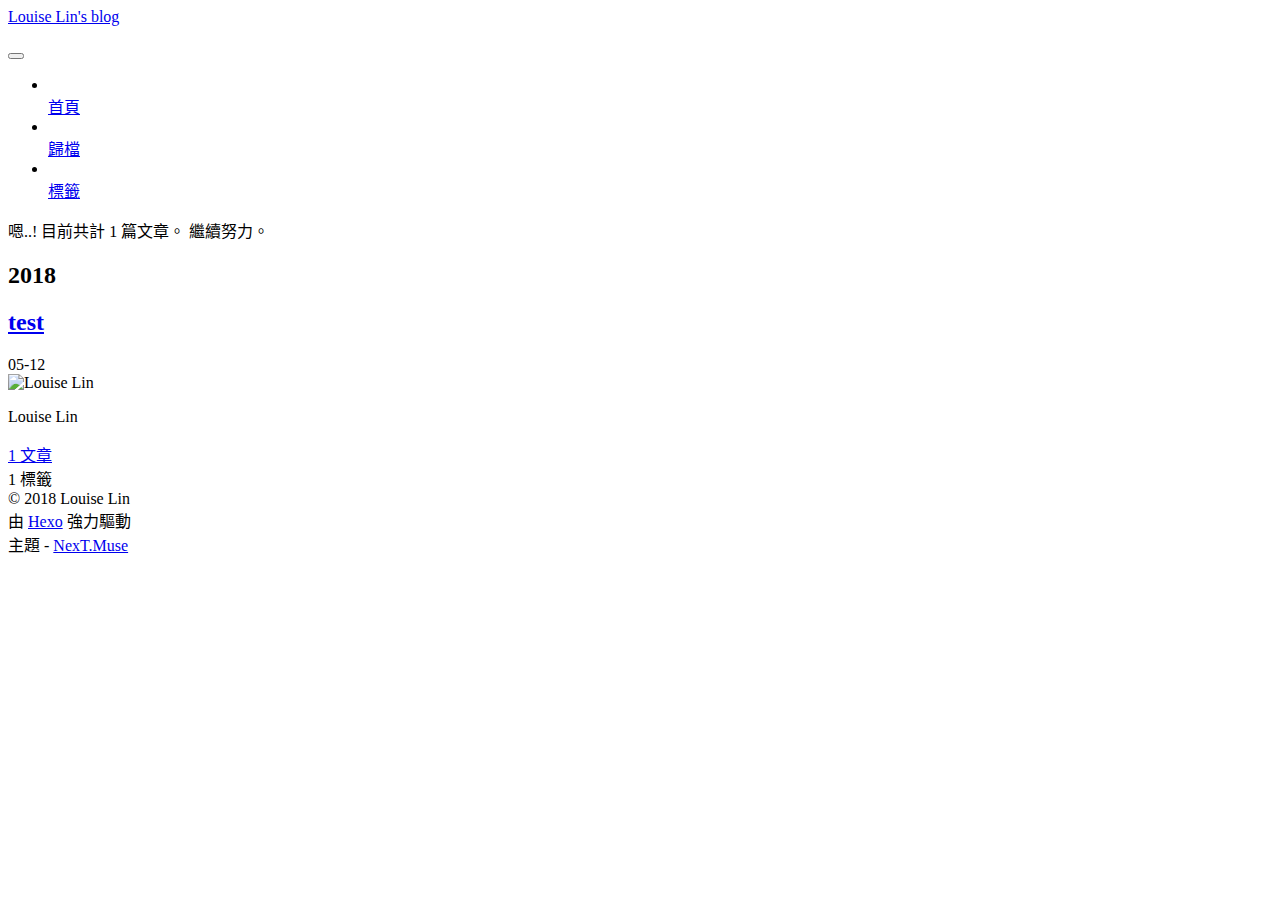
==== archives/index.html @ 5648f7fb "Site updated: 2018-05-12 19:26:13" ====
<!DOCTYPE html>



  


<html class="theme-next muse use-motion" lang="zh-tw">
<head>
  <meta charset="UTF-8"/>
<meta http-equiv="X-UA-Compatible" content="IE=edge" />
<meta name="viewport" content="width=device-width, initial-scale=1, maximum-scale=1"/>
<meta name="theme-color" content="#222">









<meta http-equiv="Cache-Control" content="no-transform" />
<meta http-equiv="Cache-Control" content="no-siteapp" />















  
  
  <link href="/hexo/lib/fancybox/source/jquery.fancybox.css?v=2.1.5" rel="stylesheet" type="text/css" />




  
  
  
  

  
    
    
  

  

  

  

  

  
    
    
    <link href="//fonts.googleapis.com/css?family=Lato:300,300italic,400,400italic,700,700italic&subset=latin,latin-ext" rel="stylesheet" type="text/css">
  






<link href="/hexo/lib/font-awesome/css/font-awesome.min.css?v=4.6.2" rel="stylesheet" type="text/css" />

<link href="/hexo/css/main.css?v=5.1.2" rel="stylesheet" type="text/css" />


  <meta name="keywords" content="Hexo, NexT" />








  <link rel="shortcut icon" type="image/x-icon" href="/hexo/favicon.ico?v=5.1.2" />






<meta property="og:type" content="website">
<meta property="og:title" content="Louise Lin&#39;s blog">
<meta property="og:url" content="http://yishin26.github.io/hexo./archives/index.html">
<meta property="og:site_name" content="Louise Lin&#39;s blog">
<meta property="og:locale" content="zh-tw">
<meta name="twitter:card" content="summary">
<meta name="twitter:title" content="Louise Lin&#39;s blog">



<script type="text/javascript" id="hexo.configurations">
  var NexT = window.NexT || {};
  var CONFIG = {
    root: '/hexo/',
    scheme: 'Muse',
    sidebar: {"position":"left","display":"post","offset":12,"offset_float":12,"b2t":false,"scrollpercent":false,"onmobile":false},
    fancybox: true,
    tabs: true,
    motion: true,
    duoshuo: {
      userId: '0',
      author: '博主'
    },
    algolia: {
      applicationID: '',
      apiKey: '',
      indexName: '',
      hits: {"per_page":10},
      labels: {"input_placeholder":"Search for Posts","hits_empty":"We didn't find any results for the search: ${query}","hits_stats":"${hits} results found in ${time} ms"}
    }
  };
</script>



  <link rel="canonical" href="http://yishin26.github.io/hexo./archives/"/>





  <title>歸檔 | Louise Lin's blog</title>
  














</head>

<body itemscope itemtype="http://schema.org/WebPage" lang="zh-tw">

  
  
    
  

  <div class="container sidebar-position-left  page-archive  ">
    <div class="headband"></div>

    <header id="header" class="header" itemscope itemtype="http://schema.org/WPHeader">
      <div class="header-inner"><div class="site-brand-wrapper">
  <div class="site-meta ">
    

    <div class="custom-logo-site-title">
      <a href="/hexo/"  class="brand" rel="start">
        <span class="logo-line-before"><i></i></span>
        <span class="site-title">Louise Lin's blog</span>
        <span class="logo-line-after"><i></i></span>
      </a>
    </div>
      
        <p class="site-subtitle"></p>
      
  </div>

  <div class="site-nav-toggle">
    <button>
      <span class="btn-bar"></span>
      <span class="btn-bar"></span>
      <span class="btn-bar"></span>
    </button>
  </div>
</div>

<nav class="site-nav">
  

  
    <ul id="menu" class="menu">
      
        
        <li class="menu-item menu-item-home">
          <a href="/hexo/" rel="section">
            
              <i class="menu-item-icon fa fa-fw fa-home"></i> <br />
            
            首頁
          </a>
        </li>
      
        
        <li class="menu-item menu-item-archives">
          <a href="/hexo/archives/" rel="section">
            
              <i class="menu-item-icon fa fa-fw fa-archive"></i> <br />
            
            歸檔
          </a>
        </li>
      
        
        <li class="menu-item menu-item-tags">
          <a href="/hexo/tags/" rel="section">
            
              <i class="menu-item-icon fa fa-fw fa-tags"></i> <br />
            
            標籤
          </a>
        </li>
      

      
    </ul>
  

  
</nav>



 </div>
    </header>

    <main id="main" class="main">
      <div class="main-inner">
        <div class="content-wrap">
          <div id="content" class="content">
            

  
  
  
  <div class="post-block archive">
    <div id="posts" class="posts-collapse">
      <span class="archive-move-on"></span>

      <span class="archive-page-counter">
        
        
        
          
        
        嗯..! 目前共計 1 篇文章。 繼續努力。
      </span>

      

        
        
        

        
          
          <div class="collection-title">
            <h2 class="archive-year motion-element" id="archive-year-2018">2018</h2>
          </div>
        
        

        

  <article class="post post-type-normal" itemscope itemtype="http://schema.org/Article">
    <header class="post-header">

      <h2 class="post-title">
        
            <a class="post-title-link" href="/hexo/2018/05/12/test/" itemprop="url">
              
                <span itemprop="name">test</span>
              
            </a>
        
      </h2>

      <div class="post-meta">
        <time class="post-time" itemprop="dateCreated"
              datetime="2018-05-12T19:15:19+08:00"
              content="2018-05-12" >
          05-12
        </time>
      </div>

    </header>
  </article>



      

    </div>
  </div>
  
  
  

  



          </div>
          


          

        </div>
        
          
  
  <div class="sidebar-toggle">
    <div class="sidebar-toggle-line-wrap">
      <span class="sidebar-toggle-line sidebar-toggle-line-first"></span>
      <span class="sidebar-toggle-line sidebar-toggle-line-middle"></span>
      <span class="sidebar-toggle-line sidebar-toggle-line-last"></span>
    </div>
  </div>

  <aside id="sidebar" class="sidebar">
    
    <div class="sidebar-inner">

      

      

      <section class="site-overview sidebar-panel sidebar-panel-active">
        <div class="site-author motion-element" itemprop="author" itemscope itemtype="http://schema.org/Person">
          <img class="site-author-image" itemprop="image"
               src="/hexo/images/avatar.gif"
               alt="Louise Lin" />
          <p class="site-author-name" itemprop="name">Louise Lin</p>
           
              <p class="site-description motion-element" itemprop="description"></p>
          
        </div>
        <nav class="site-state motion-element">

          
            <div class="site-state-item site-state-posts">
              <a href="/hexo/archives/">
                <span class="site-state-item-count">1</span>
                <span class="site-state-item-name">文章</span>
              </a>
            </div>
          

          

          
            
            
            <div class="site-state-item site-state-tags">
              
                <span class="site-state-item-count">1</span>
                <span class="site-state-item-name">標籤</span>
              
            </div>
          

        </nav>

        

        <div class="links-of-author motion-element">
          
        </div>

        
        

        
        

        


      </section>

      

      

    </div>
  </aside>


        
      </div>
    </main>

    <footer id="footer" class="footer">
      <div class="footer-inner">
        <div class="copyright" >
  
  &copy; 
  <span itemprop="copyrightYear">2018</span>
  <span class="with-love">
    <i class="fa fa-heart"></i>
  </span>
  <span class="author" itemprop="copyrightHolder">Louise Lin</span>
</div>


<div class="powered-by">
  由 <a class="theme-link" href="https://hexo.io">Hexo</a> 強力驅動
</div>

<div class="theme-info">
  主題 -
  <a class="theme-link" href="https://github.com/iissnan/hexo-theme-next">
    NexT.Muse
  </a>
</div>


        

        
      </div>
    </footer>

    
      <div class="back-to-top">
        <i class="fa fa-arrow-up"></i>
        
      </div>
    

  </div>

  

<script type="text/javascript">
  if (Object.prototype.toString.call(window.Promise) !== '[object Function]') {
    window.Promise = null;
  }
</script>









  












  
  <script type="text/javascript" src="/hexo/lib/jquery/index.js?v=2.1.3"></script>

  
  <script type="text/javascript" src="/hexo/lib/fastclick/lib/fastclick.min.js?v=1.0.6"></script>

  
  <script type="text/javascript" src="/hexo/lib/jquery_lazyload/jquery.lazyload.js?v=1.9.7"></script>

  
  <script type="text/javascript" src="/hexo/lib/velocity/velocity.min.js?v=1.2.1"></script>

  
  <script type="text/javascript" src="/hexo/lib/velocity/velocity.ui.min.js?v=1.2.1"></script>

  
  <script type="text/javascript" src="/hexo/lib/fancybox/source/jquery.fancybox.pack.js?v=2.1.5"></script>


  


  <script type="text/javascript" src="/hexo/js/src/utils.js?v=5.1.2"></script>

  <script type="text/javascript" src="/hexo/js/src/motion.js?v=5.1.2"></script>



  
  

  
  
    <script type="text/javascript" id="motion.page.archive">
      $('.archive-year').velocity('transition.slideLeftIn');
    </script>
  


  


  <script type="text/javascript" src="/hexo/js/src/bootstrap.js?v=5.1.2"></script>



  


  




	





  





  






  





  

  

  

  

  

  

</body>
</html>
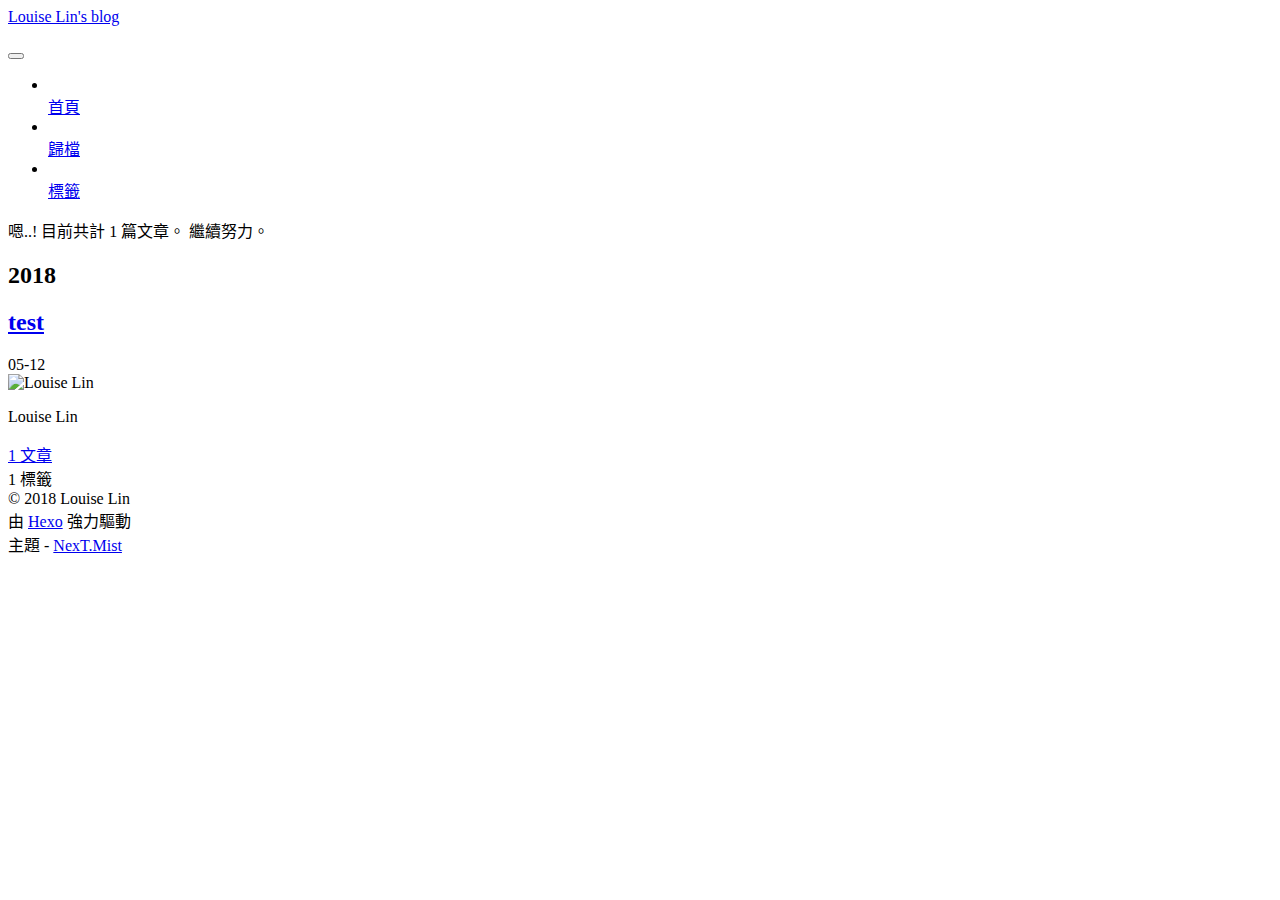
==== commit 6469f83c: "Site updated: 2018-05-12 19:33:34" ====
--- a/archives/index.html
+++ b/archives/index.html
@@ -5,7 +5,7 @@
   
 
 
-<html class="theme-next muse use-motion" lang="zh-tw">
+<html class="theme-next mist use-motion" lang="zh-tw">
 <head>
   <meta charset="UTF-8"/>
 <meta http-equiv="X-UA-Compatible" content="IE=edge" />
@@ -108,7 +108,7 @@
   var NexT = window.NexT || {};
   var CONFIG = {
     root: '/hexo/',
-    scheme: 'Muse',
+    scheme: 'Mist',
     sidebar: {"position":"left","display":"post","offset":12,"offset_float":12,"b2t":false,"scrollpercent":false,"onmobile":false},
     fancybox: true,
     tabs: true,
@@ -425,7 +425,7 @@
 <div class="theme-info">
   主題 -
   <a class="theme-link" href="https://github.com/iissnan/hexo-theme-next">
-    NexT.Muse
+    NexT.Mist
   </a>
 </div>
 
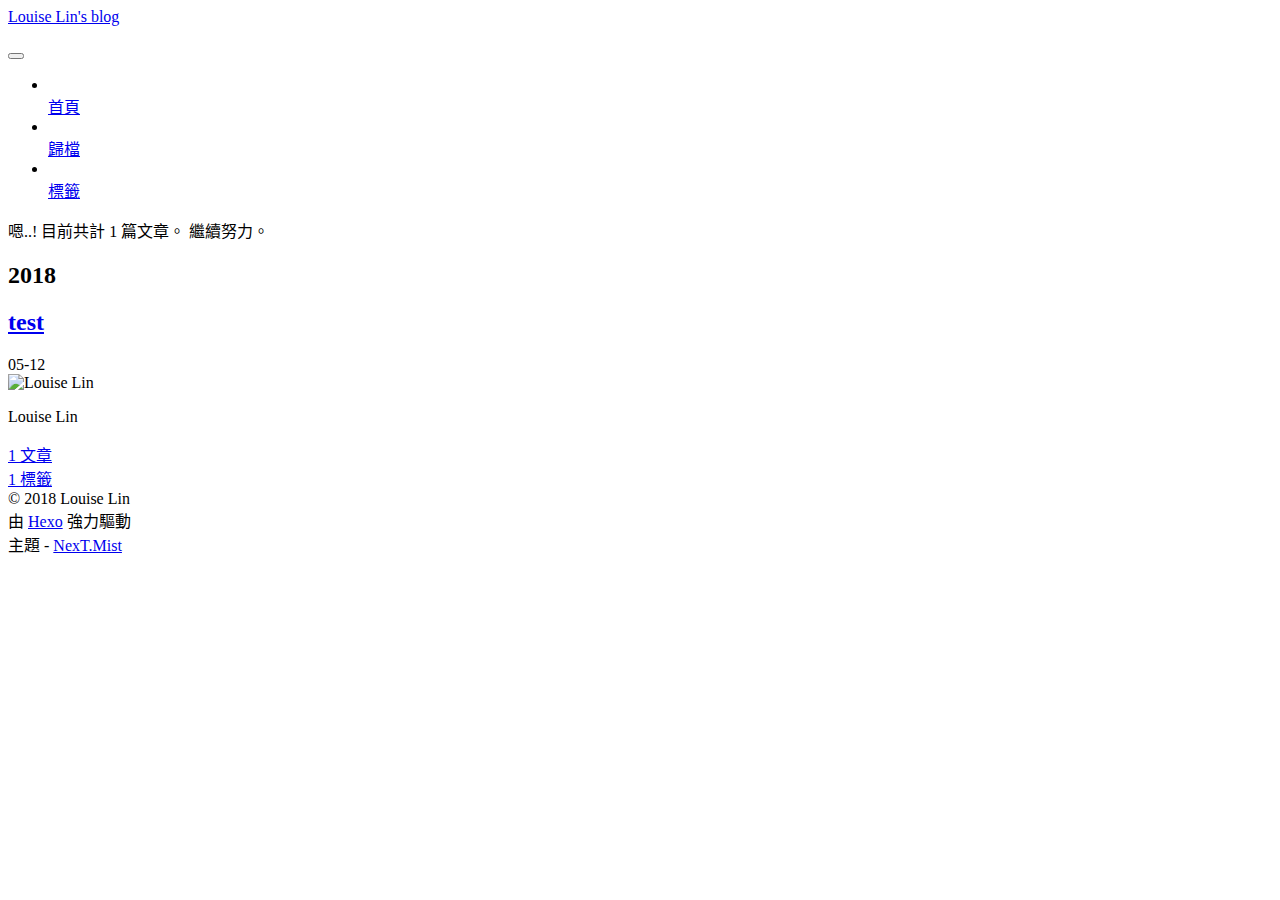
==== commit 941edc24: "Site updated: 2018-05-12 20:13:09" ====
--- a/archives/index.html
+++ b/archives/index.html
@@ -367,10 +367,10 @@
             
             
             <div class="site-state-item site-state-tags">
-              
+              <a href="/hexo/tags/index.html">
                 <span class="site-state-item-count">1</span>
                 <span class="site-state-item-name">標籤</span>
-              
+              </a>
             </div>
           
 
@@ -525,6 +525,14 @@
 
   
 
+    
+      <script id="dsq-count-scr" src="https://.disqus.com/count.js" async></script>
+    
+
+    
+
+  
+
 
 
 
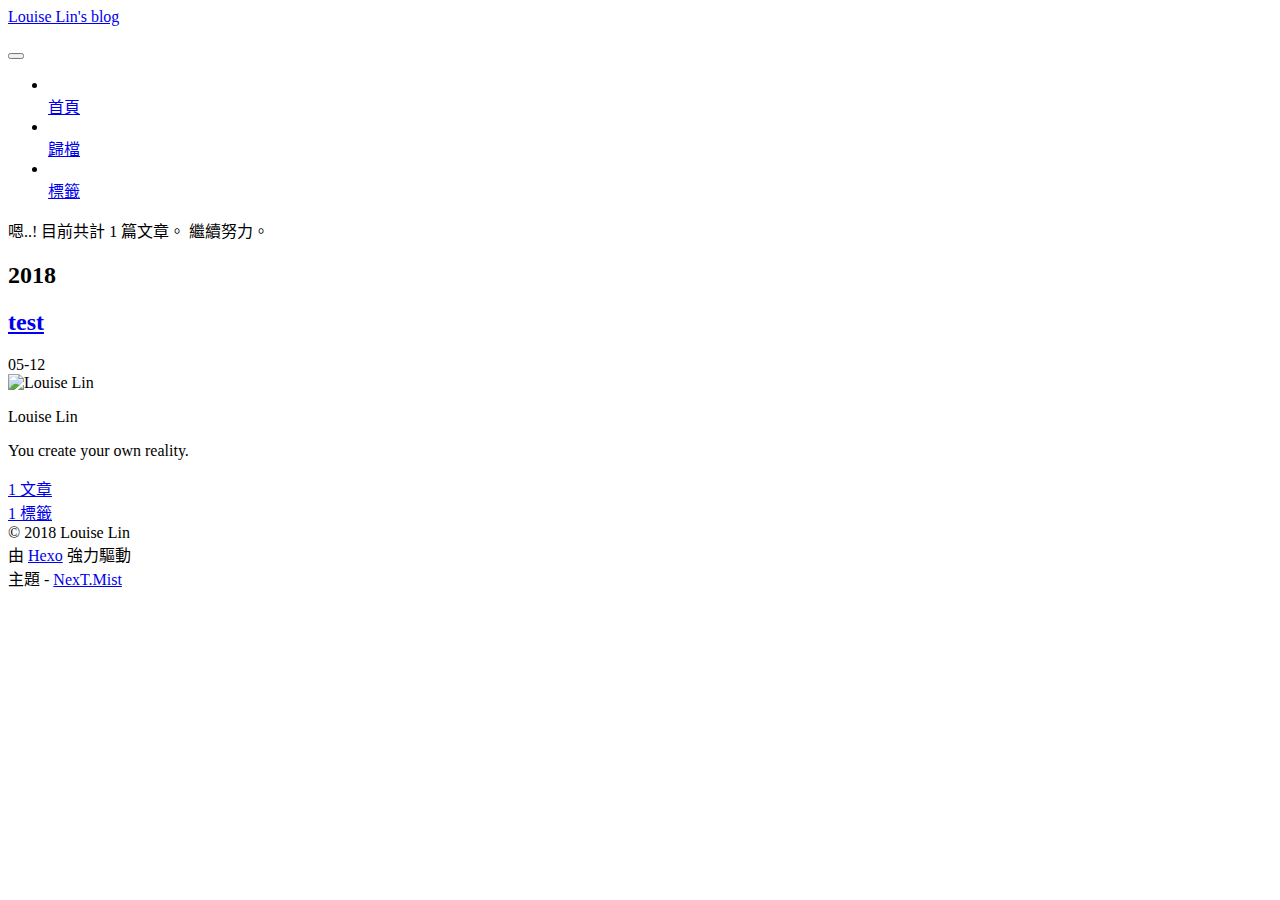
==== commit ec34b9ed: "Site updated: 2018-05-12 21:37:26" ====
--- a/archives/index.html
+++ b/archives/index.html
@@ -94,13 +94,16 @@
 
 
 
+<meta name="description" content="You create your own reality.">
 <meta property="og:type" content="website">
 <meta property="og:title" content="Louise Lin&#39;s blog">
 <meta property="og:url" content="http://yishin26.github.io/hexo./archives/index.html">
 <meta property="og:site_name" content="Louise Lin&#39;s blog">
+<meta property="og:description" content="You create your own reality.">
 <meta property="og:locale" content="zh-tw">
 <meta name="twitter:card" content="summary">
 <meta name="twitter:title" content="Louise Lin&#39;s blog">
+<meta name="twitter:description" content="You create your own reality.">
 
 
 
@@ -343,11 +346,11 @@
       <section class="site-overview sidebar-panel sidebar-panel-active">
         <div class="site-author motion-element" itemprop="author" itemscope itemtype="http://schema.org/Person">
           <img class="site-author-image" itemprop="image"
-               src="/hexo/images/avatar.gif"
+               src="/hexo/images/2017.6.25 - Yishin Lin Card.jpg"
                alt="Louise Lin" />
           <p class="site-author-name" itemprop="name">Louise Lin</p>
            
-              <p class="site-description motion-element" itemprop="description"></p>
+              <p class="site-description motion-element" itemprop="description">You create your own reality.</p>
           
         </div>
         <nav class="site-state motion-element">
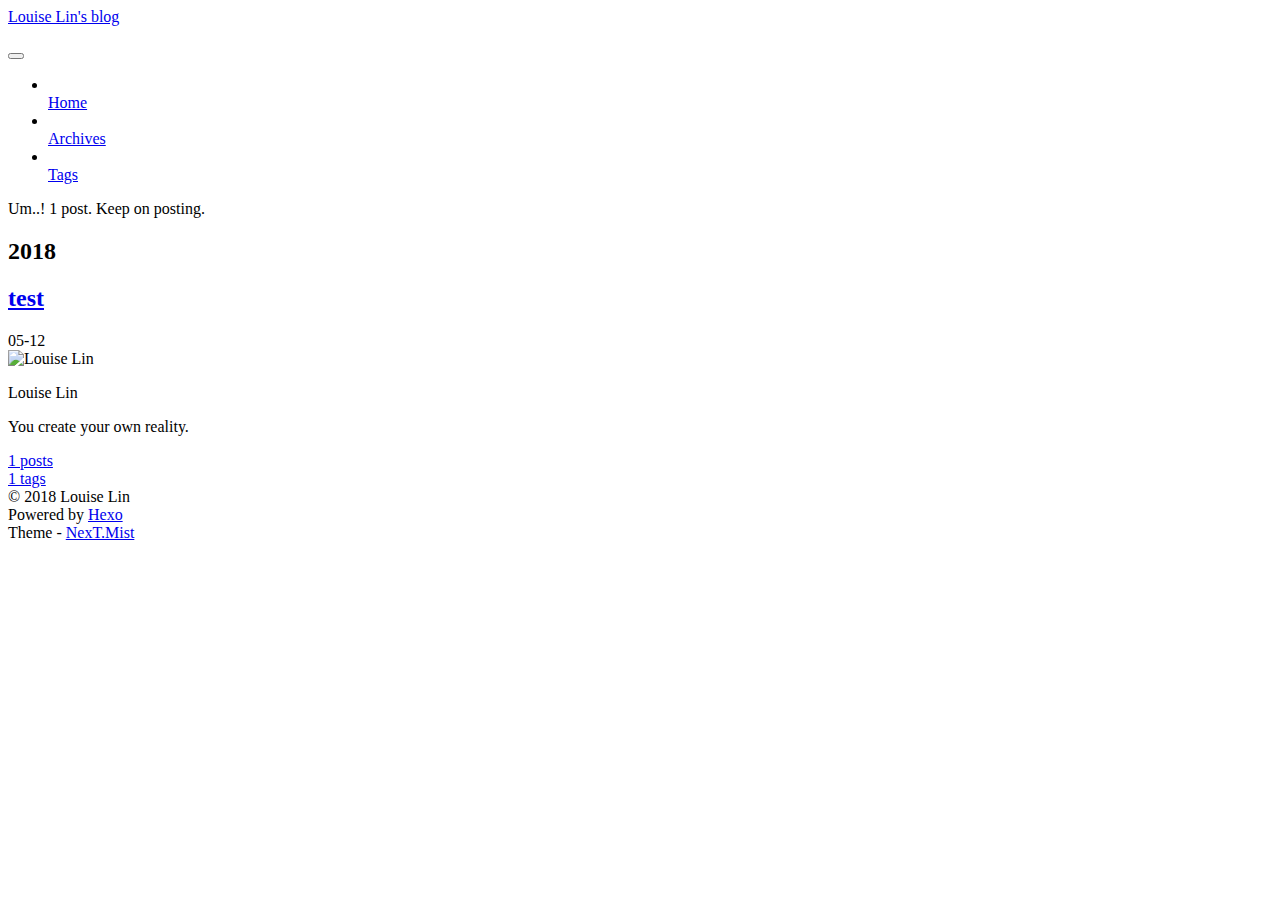
==== commit 5f93adfb: "Site updated: 2018-05-12 22:03:49" ====
--- a/archives/index.html
+++ b/archives/index.html
@@ -2,10 +2,8 @@
 
 
 
-  
-
-
-<html class="theme-next mist use-motion" lang="zh-tw">
+
+<html class="theme-next mist" lang="en">
 <head>
   <meta charset="UTF-8"/>
 <meta http-equiv="X-UA-Compatible" content="IE=edge" />
@@ -87,7 +85,7 @@
 
 
 
-  <link rel="shortcut icon" type="image/x-icon" href="/hexo/favicon.ico?v=5.1.2" />
+  <link rel="shortcut icon" type="image/x-icon" href="/hexo/images/favicon.ico?v=5.1.2" />
 
 
 
@@ -100,7 +98,7 @@
 <meta property="og:url" content="http://yishin26.github.io/hexo./archives/index.html">
 <meta property="og:site_name" content="Louise Lin&#39;s blog">
 <meta property="og:description" content="You create your own reality.">
-<meta property="og:locale" content="zh-tw">
+<meta property="og:locale" content="en">
 <meta name="twitter:card" content="summary">
 <meta name="twitter:title" content="Louise Lin&#39;s blog">
 <meta name="twitter:description" content="You create your own reality.">
@@ -115,10 +113,10 @@
     sidebar: {"position":"left","display":"post","offset":12,"offset_float":12,"b2t":false,"scrollpercent":false,"onmobile":false},
     fancybox: true,
     tabs: true,
-    motion: true,
+    motion: false,
     duoshuo: {
       userId: '0',
-      author: '博主'
+      author: 'Author'
     },
     algolia: {
       applicationID: '',
@@ -138,7 +136,7 @@
 
 
 
-  <title>歸檔 | Louise Lin's blog</title>
+  <title>Archive | Louise Lin's blog</title>
   
 
 
@@ -156,7 +154,7 @@
 
 </head>
 
-<body itemscope itemtype="http://schema.org/WebPage" lang="zh-tw">
+<body itemscope itemtype="http://schema.org/WebPage" lang="en">
 
   
   
@@ -204,7 +202,7 @@
             
               <i class="menu-item-icon fa fa-fw fa-home"></i> <br />
             
-            首頁
+            Home
           </a>
         </li>
       
@@ -214,7 +212,7 @@
             
               <i class="menu-item-icon fa fa-fw fa-archive"></i> <br />
             
-            歸檔
+            Archives
           </a>
         </li>
       
@@ -224,7 +222,7 @@
             
               <i class="menu-item-icon fa fa-fw fa-tags"></i> <br />
             
-            標籤
+            Tags
           </a>
         </li>
       
@@ -260,7 +258,7 @@
         
           
         
-        嗯..! 目前共計 1 篇文章。 繼續努力。
+        Um..! 1 post. Keep on posting.
       </span>
 
       
@@ -359,7 +357,7 @@
             <div class="site-state-item site-state-posts">
               <a href="/hexo/archives/">
                 <span class="site-state-item-count">1</span>
-                <span class="site-state-item-name">文章</span>
+                <span class="site-state-item-name">posts</span>
               </a>
             </div>
           
@@ -372,7 +370,7 @@
             <div class="site-state-item site-state-tags">
               <a href="/hexo/tags/index.html">
                 <span class="site-state-item-count">1</span>
-                <span class="site-state-item-name">標籤</span>
+                <span class="site-state-item-name">tags</span>
               </a>
             </div>
           
@@ -382,6 +380,35 @@
         
 
         <div class="links-of-author motion-element">
+          
+            
+              <span class="links-of-author-item">
+                <a href="https://github.com/Yishin26" target="_blank" title="GitHub">
+                  
+                    <i class="fa fa-fw fa-github"></i>
+                  
+                    
+                </a>
+              </span>
+            
+              <span class="links-of-author-item">
+                <a href="https://www.facebook.com/01LIN10" target="_blank" title="Facebook">
+                  
+                    <i class="fa fa-fw fa-facebook"></i>
+                  
+                    
+                </a>
+              </span>
+            
+              <span class="links-of-author-item">
+                <a href="https://www.linkedin.com/in/louise-l-484a80aa" target="_blank" title="Linkedin">
+                  
+                    <i class="fa fa-fw fa-linkedin"></i>
+                  
+                    
+                </a>
+              </span>
+            
           
         </div>
 
@@ -415,18 +442,18 @@
   &copy; 
   <span itemprop="copyrightYear">2018</span>
   <span class="with-love">
-    <i class="fa fa-heart"></i>
+    <i class="fa fa-"></i>
   </span>
   <span class="author" itemprop="copyrightHolder">Louise Lin</span>
 </div>
 
 
 <div class="powered-by">
-  由 <a class="theme-link" href="https://hexo.io">Hexo</a> 強力驅動
+  Powered by <a class="theme-link" href="https://hexo.io">Hexo</a>
 </div>
 
 <div class="theme-info">
-  主題 -
+  Theme -
   <a class="theme-link" href="https://github.com/iissnan/hexo-theme-next">
     NexT.Mist
   </a>
@@ -510,10 +537,6 @@
 
   
   
-    <script type="text/javascript" id="motion.page.archive">
-      $('.archive-year').velocity('transition.slideLeftIn');
-    </script>
-  
 
 
   
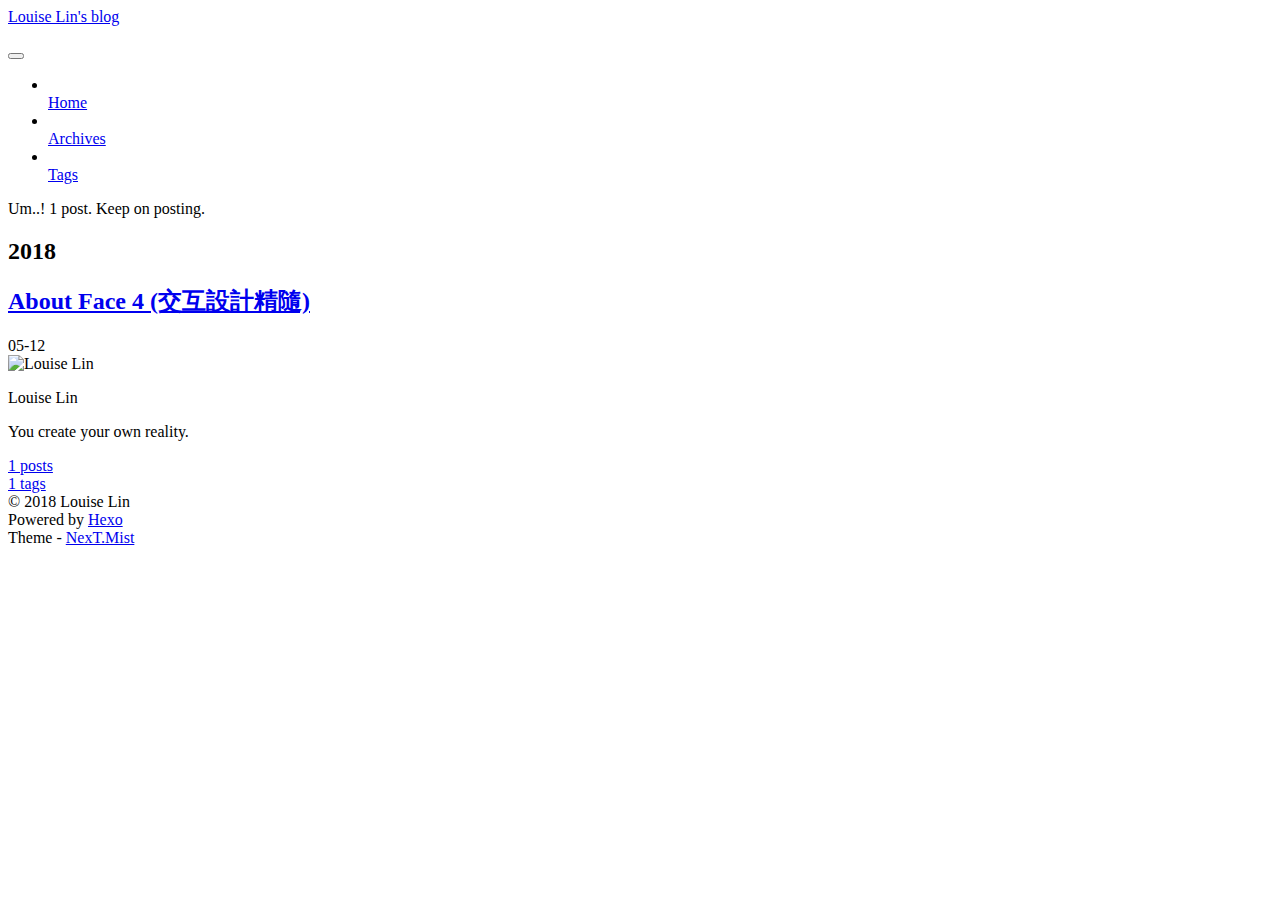
==== commit 607bc86b: "Site updated: 2018-05-12 23:24:05" ====
--- a/archives/index.html
+++ b/archives/index.html
@@ -282,9 +282,9 @@
 
       <h2 class="post-title">
         
-            <a class="post-title-link" href="/hexo/2018/05/12/test/" itemprop="url">
+            <a class="post-title-link" href="/hexo/2018/05/12/Aboutface/" itemprop="url">
               
-                <span itemprop="name">test</span>
+                <span itemprop="name">About Face 4 (交互設計精隨)</span>
               
             </a>
         
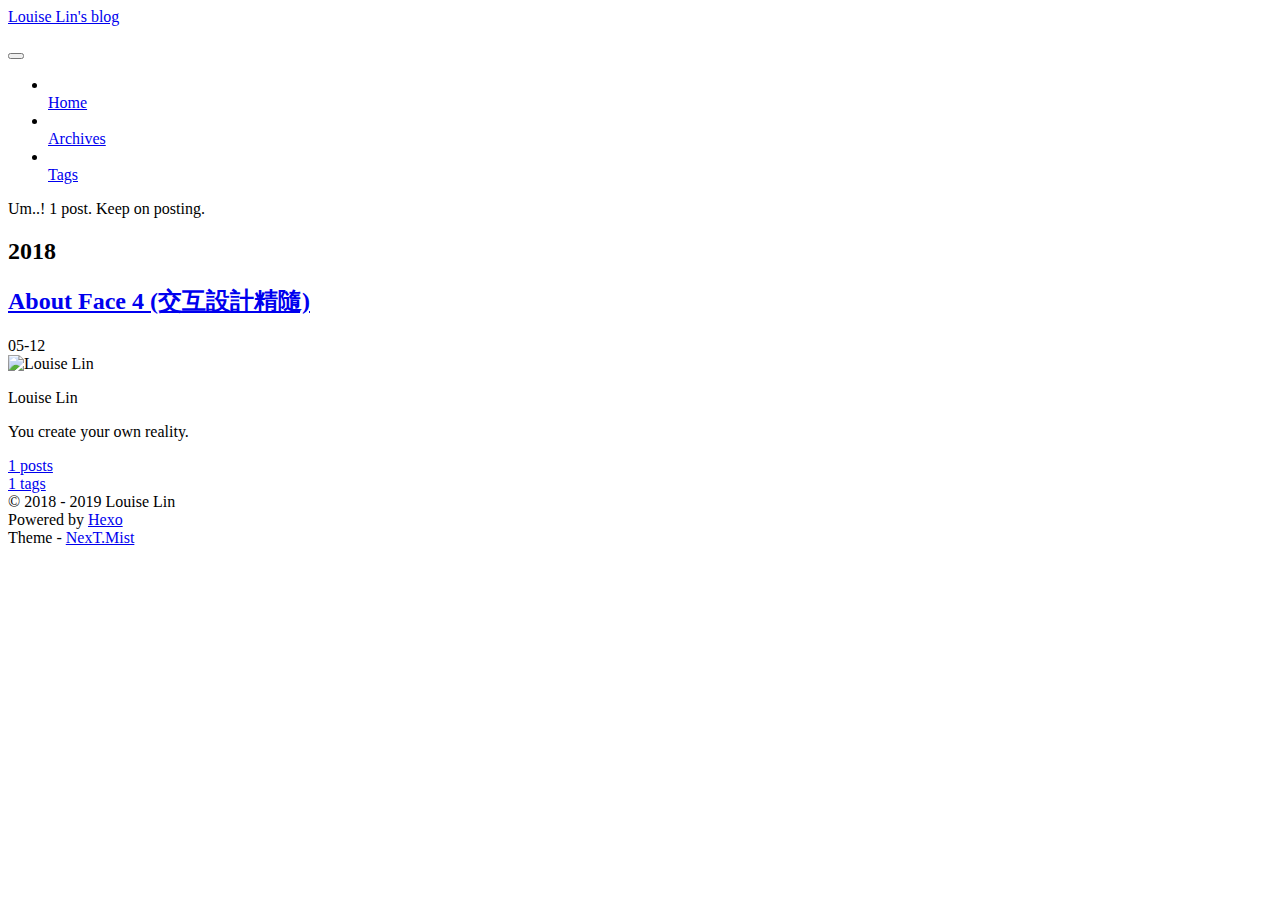
==== commit bbf12a98: "Site updated: 2019-05-10 00:43:02" ====
--- a/archives/index.html
+++ b/archives/index.html
@@ -4,10 +4,10 @@
 
 
 <html class="theme-next mist" lang="en">
-<head>
-  <meta charset="UTF-8"/>
-<meta http-equiv="X-UA-Compatible" content="IE=edge" />
-<meta name="viewport" content="width=device-width, initial-scale=1, maximum-scale=1"/>
+<head><meta name="generator" content="Hexo 3.8.0">
+  <meta charset="UTF-8">
+<meta http-equiv="X-UA-Compatible" content="IE=edge">
+<meta name="viewport" content="width=device-width, initial-scale=1, maximum-scale=1">
 <meta name="theme-color" content="#222">
 
 
@@ -18,26 +18,26 @@
 
 
 
-<meta http-equiv="Cache-Control" content="no-transform" />
-<meta http-equiv="Cache-Control" content="no-siteapp" />
-
-
-
-
-
-
-
-
-
-
-
-
-
-
-
-  
-  
-  <link href="/hexo/lib/fancybox/source/jquery.fancybox.css?v=2.1.5" rel="stylesheet" type="text/css" />
+<meta http-equiv="Cache-Control" content="no-transform">
+<meta http-equiv="Cache-Control" content="no-siteapp">
+
+
+
+
+
+
+
+
+
+
+
+
+
+
+
+  
+  
+  <link href="/hexo/lib/fancybox/source/jquery.fancybox.css?v=2.1.5" rel="stylesheet" type="text/css">
 
 
 
@@ -71,21 +71,21 @@
 
 
 
-<link href="/hexo/lib/font-awesome/css/font-awesome.min.css?v=4.6.2" rel="stylesheet" type="text/css" />
-
-<link href="/hexo/css/main.css?v=5.1.2" rel="stylesheet" type="text/css" />
-
-
-  <meta name="keywords" content="Hexo, NexT" />
-
-
-
-
-
-
-
-
-  <link rel="shortcut icon" type="image/x-icon" href="/hexo/images/favicon.ico?v=5.1.2" />
+<link href="/hexo/lib/font-awesome/css/font-awesome.min.css?v=4.6.2" rel="stylesheet" type="text/css">
+
+<link href="/hexo/css/main.css?v=5.1.2" rel="stylesheet" type="text/css">
+
+
+  <meta name="keywords" content="Hexo, NexT">
+
+
+
+
+
+
+
+
+  <link rel="shortcut icon" type="image/x-icon" href="/hexo/images/favicon.ico?v=5.1.2">
 
 
 
@@ -130,7 +130,7 @@
 
 
 
-  <link rel="canonical" href="http://yishin26.github.io/hexo./archives/"/>
+  <link rel="canonical" href="http://yishin26.github.io/hexo./archives/">
 
 
 
@@ -170,7 +170,7 @@
     
 
     <div class="custom-logo-site-title">
-      <a href="/hexo/"  class="brand" rel="start">
+      <a href="/hexo/" class="brand" rel="start">
         <span class="logo-line-before"><i></i></span>
         <span class="site-title">Louise Lin's blog</span>
         <span class="logo-line-after"><i></i></span>
@@ -200,7 +200,7 @@
         <li class="menu-item menu-item-home">
           <a href="/hexo/" rel="section">
             
-              <i class="menu-item-icon fa fa-fw fa-home"></i> <br />
+              <i class="menu-item-icon fa fa-fw fa-home"></i> <br>
             
             Home
           </a>
@@ -210,7 +210,7 @@
         <li class="menu-item menu-item-archives">
           <a href="/hexo/archives/" rel="section">
             
-              <i class="menu-item-icon fa fa-fw fa-archive"></i> <br />
+              <i class="menu-item-icon fa fa-fw fa-archive"></i> <br>
             
             Archives
           </a>
@@ -220,7 +220,7 @@
         <li class="menu-item menu-item-tags">
           <a href="/hexo/tags/" rel="section">
             
-              <i class="menu-item-icon fa fa-fw fa-tags"></i> <br />
+              <i class="menu-item-icon fa fa-fw fa-tags"></i> <br>
             
             Tags
           </a>
@@ -291,9 +291,7 @@
       </h2>
 
       <div class="post-meta">
-        <time class="post-time" itemprop="dateCreated"
-              datetime="2018-05-12T19:15:19+08:00"
-              content="2018-05-12" >
+        <time class="post-time" itemprop="dateCreated" datetime="2018-05-12T19:15:19+08:00" content="2018-05-12">
           05-12
         </time>
       </div>
@@ -343,9 +341,7 @@
 
       <section class="site-overview sidebar-panel sidebar-panel-active">
         <div class="site-author motion-element" itemprop="author" itemscope itemtype="http://schema.org/Person">
-          <img class="site-author-image" itemprop="image"
-               src="/hexo/images/2017.6.25 - Yishin Lin Card.jpg"
-               alt="Louise Lin" />
+          <img class="site-author-image" itemprop="image" src="/hexo/images/2017.6.25 - Yishin Lin Card.jpg" alt="Louise Lin">
           <p class="site-author-name" itemprop="name">Louise Lin</p>
            
               <p class="site-description motion-element" itemprop="description">You create your own reality.</p>
@@ -437,10 +433,10 @@
 
     <footer id="footer" class="footer">
       <div class="footer-inner">
-        <div class="copyright" >
-  
-  &copy; 
-  <span itemprop="copyrightYear">2018</span>
+        <div class="copyright">
+  
+  &copy;  2018 - 
+  <span itemprop="copyrightYear">2019</span>
   <span class="with-love">
     <i class="fa fa-"></i>
   </span>
